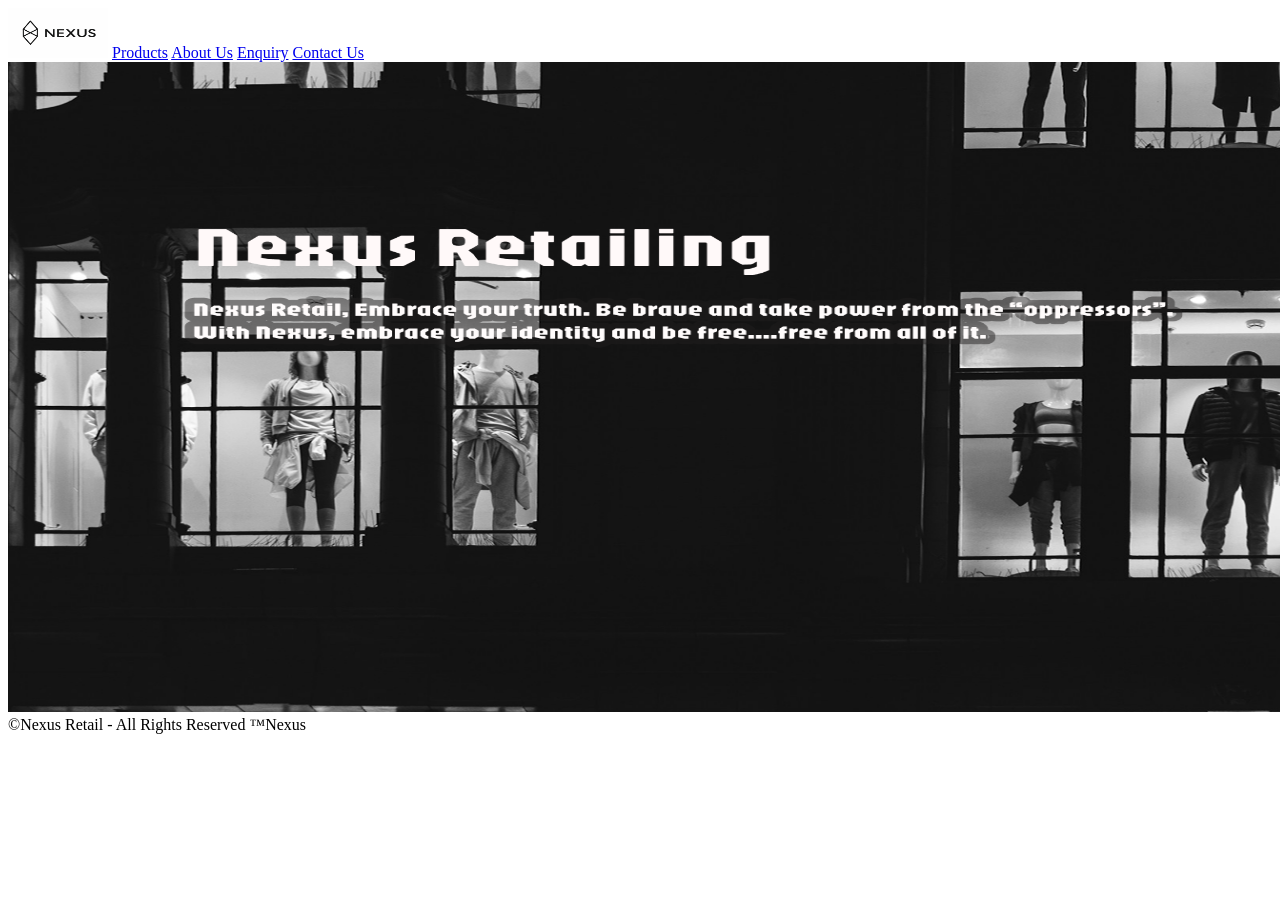
==== WEDE5020POEPART1/index.html @ 93eebe64 "Add files via upload" ====
<!DOCTYPE html>
<html lang="en">
<head>
    <meta charset="UTF-8">
    <meta name="viewport" content="width=device-width, initial-scale=1.0">
    <title>Homepage</title>
</head>
<header>
<nav><!--This is the navigation bar with the logo beside it-->
<img src="images/file_000000001cb061f8907c513853fdce4c.png" alt="Logo" height="50" width="100">
<a href="products.html"> Products</a>
<a href="about.html"> About Us</a>
<a href="enquiry.html">Enquiry</a>
<a href="contact.html">Contact Us</a>
</nav>
</header>

<body><!--Brief text that explains the essence of Nexus-->
    <main><!--Hero image for the homepage-->
    <img src="images/hero-image.png" alt="Nexus Fashion Banner" height="650" width="1500">
</main>

<footer><!--The Trademark and the Copyright text-->
        &copy;Nexus Retail - All Rights Reserved 
        &trade;Nexus 
</footer>
</body>
</html>
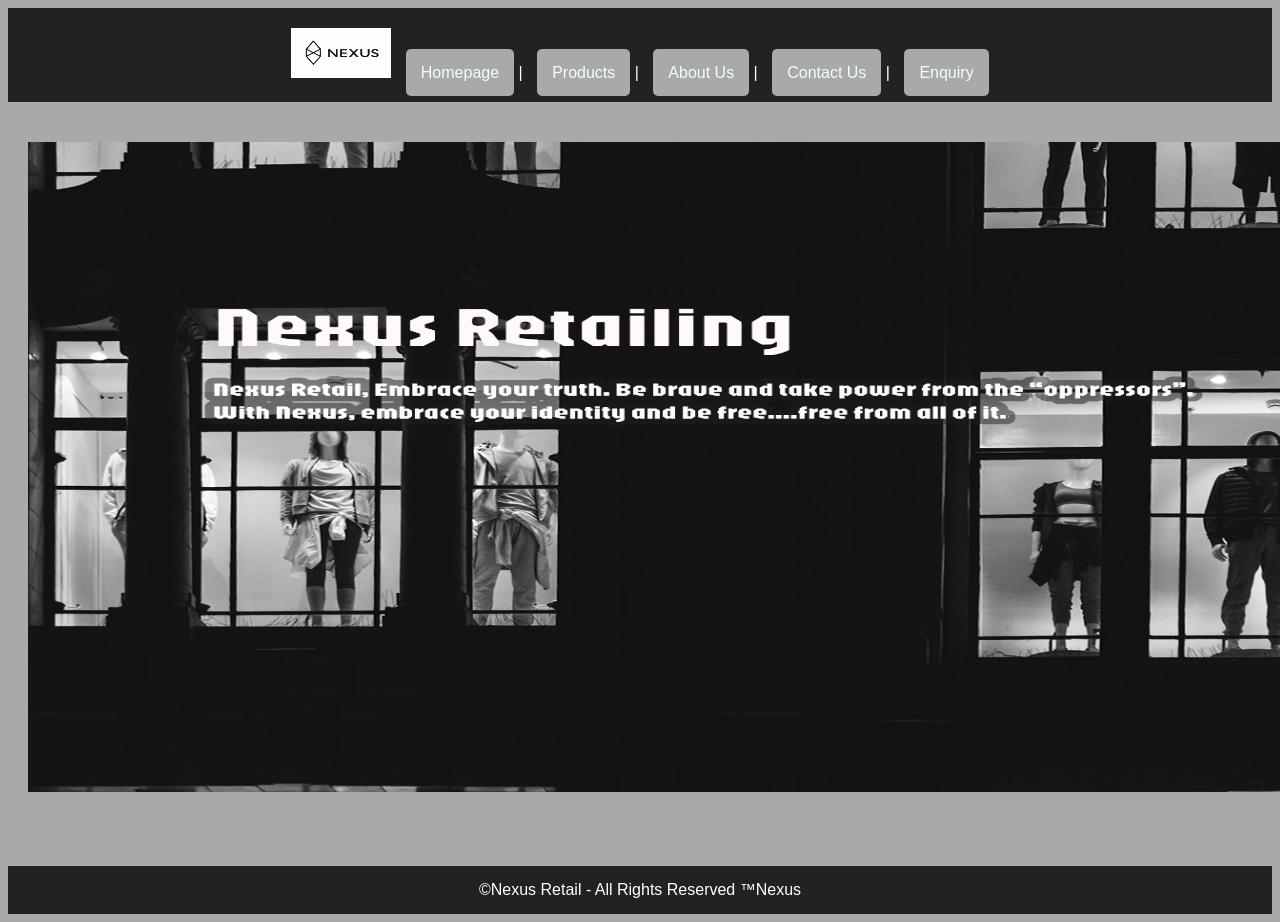
==== commit 350dfb45: "Add files via upload" ====
--- a/WEDE5020POEPART1/index.html
+++ b/WEDE5020POEPART1/index.html
@@ -4,22 +4,25 @@
     <meta charset="UTF-8">
     <meta name="viewport" content="width=device-width, initial-scale=1.0">
     <title>Homepage</title>
+    <link rel="stylesheet" href="css/styles.css">
 </head>
 <header>
 <nav><!--This is the navigation bar with the logo beside it-->
-<img src="images/file_000000001cb061f8907c513853fdce4c.png" alt="Logo" height="50" width="100">
-<a href="products.html"> Products</a>
-<a href="about.html"> About Us</a>
-<a href="enquiry.html">Enquiry</a>
-<a href="contact.html">Contact Us</a>
+<img src="images/file_000000001cb061f8907c513853fdce4c.png" alt="Logo" class="logo" height="50" width="100">
+<a class="my_links" href="index.html">Homepage</a> |
+<a class="my_links" href="products.html"> Products</a> |
+<a class="my_links" href="about.html"> About Us</a> |
+<a class="my_links" href="contact.html">Contact Us</a> |
+<a class="my_links" href="enquiry.html">Enquiry</a> 
+
 </nav>
 </header>
 
 <body><!--Brief text that explains the essence of Nexus-->
     <main><!--Hero image for the homepage-->
     <img src="images/hero-image.png" alt="Nexus Fashion Banner" height="650" width="1500">
-</main>
-
+    </main>
+</body>
 <footer><!--The Trademark and the Copyright text-->
         &copy;Nexus Retail - All Rights Reserved 
         &trade;Nexus 
--- a/WEDE5020POEPART1/css/styles.css
+++ b/WEDE5020POEPART1/css/styles.css
@@ -0,0 +1,82 @@
+body {
+    font-family: Arial, Helvetica, sans-serif; background-color: darkgrey; color: #333;
+}
+
+h1{
+    font-family: 'Lucida Sans', 'Lucida Sans Regular', 'Lucida Grande', 'Lucida Sans Unicode', Geneva, Verdana, sans-serif; font-weight: bolder; font-style: normal; font-size: 200%; text-align: center; text-transform: uppercase;
+}
+  
+  /* ========== HEADER & NAVIGATION ========== */
+header {
+    background: #222; color: #fff; padding: 20px; text-align: center;
+}
+  
+nav a{
+    padding: 15px; border: 0px; background-color: darkgrey; margin-left: 10px; text-decoration: none; color: azure; border-radius: 5px;
+}
+a:hover{
+    font-size: 15px;
+}
+a:active{
+    background-color: azure; text-decoration: underline; font-size: 12px;
+}
+nav a:visited{
+    text-decoration: line-through;
+}
+.my_links{
+    text-decoration: none;
+}
+
+  /* ========== MAIN CONTENT ========== */
+main {
+    padding: 40px 20px; max-width: 1100px; 
+} 
+
+p{
+    font-family: 'Franklin Gothic Medium', 'Arial Narrow', Arial, sans-serif; font-size: larger;
+}
+
+.members{
+    background: whitesmoke; padding: 20px; border: 1px solid #ddd; border-radius: 10px; margin: 15px ; margin-left: 400px;
+}
+
+.ourteam{
+    font-family: 'Lucida Sans', 'Lucida Sans Regular', 'Lucida Grande', 'Lucida Sans Unicode', Geneva, Verdana, sans-serif; font-weight: bolder; font-style: normal; font-size: 200%; text-align: center;
+}
+
+  /* Product Styling */
+.product {
+    background: whitesmoke; padding: 20px; border: 1px solid #ddd; border-radius: 10px; margin: 35px ;
+}
+
+.items{
+    font-family: 'Lucida Sans', 'Lucida Sans Regular', 'Lucida Grande', 'Lucida Sans Unicode', Geneva, Verdana, sans-serif; font-weight: bolder; font-style: normal; font-size: 200%; text-align: center 
+}
+  
+  /* Forms */
+form {
+    background: #fff; padding: 20px; border-radius: 20px; border: 1px solid #ddd; max-width: 600px; margin-left: 450px;
+}
+  
+input{
+    margin: 10px; padding: 5px; border: 5px, solid, black; border-radius: 5px; 
+}
+input[type="submit"] {
+    background-color: darkgrey; margin-left: 180px;
+}
+input[type="reset"] {
+    background-color: darkgrey; margin-left: 70px;
+}
+
+legend{
+    border:0px; padding: 10px; border-radius: 10px; background-color: darkgray; margin: 10px; text-transform: uppercase; text-shadow: darkgray;
+}
+
+  /* ========== FOOTER ========== */
+footer {
+    background: #222; color: #fff; text-align: center; padding: 15px; margin-top: 30px;
+}
+
+  
+  
+  
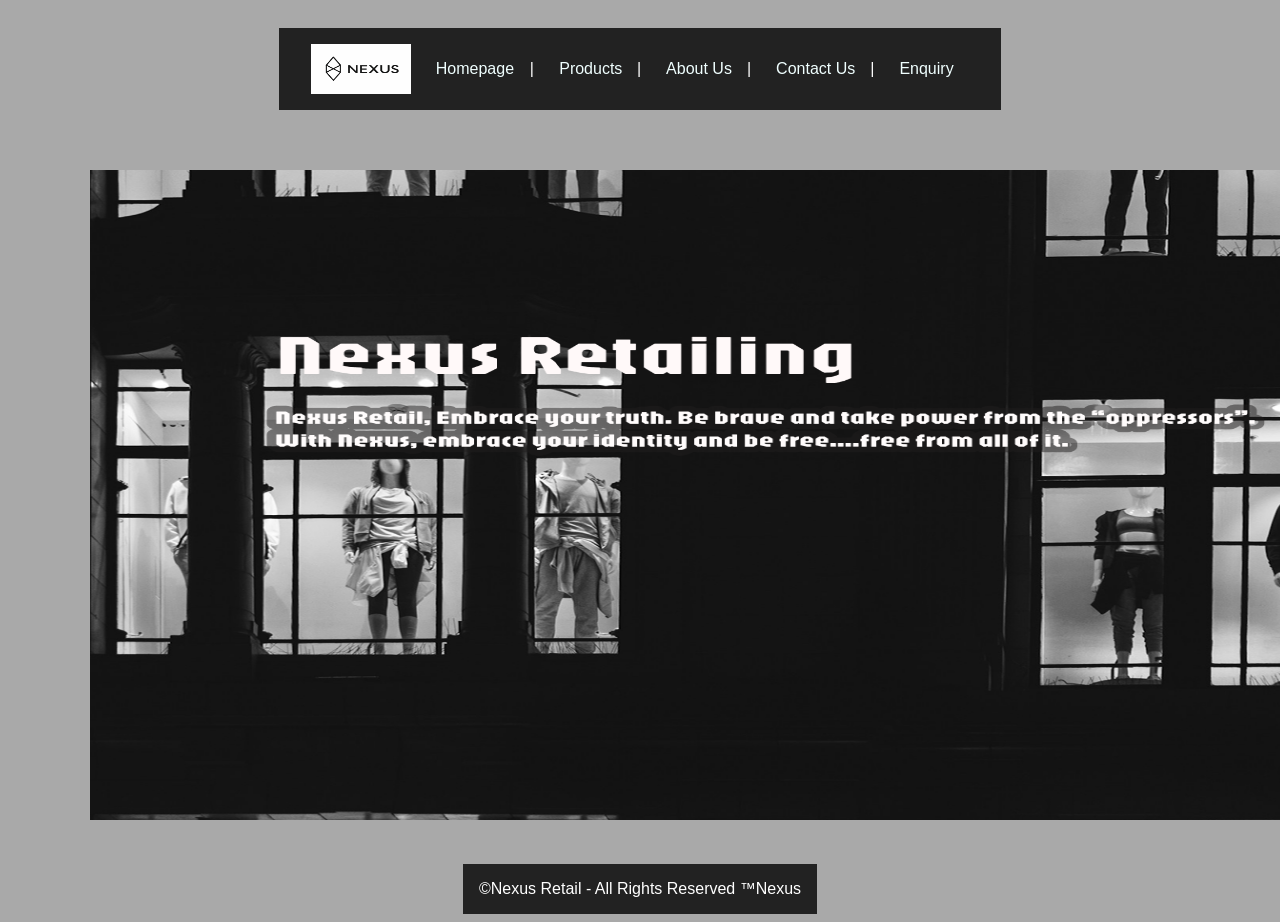
==== commit 9344c679: "Add files via upload" ====
--- a/WEDE5020POEPART1/index.html
+++ b/WEDE5020POEPART1/index.html
@@ -6,10 +6,11 @@
     <title>Homepage</title>
     <link rel="stylesheet" href="css/styles.css">
 </head>
+<body> 
 <header>
-<nav><!--This is the navigation bar with the logo beside it-->
+<nav><!--Logo of Nexus in front of the navigation links and the Naviagtion bar to navigate through the website via links-->
 <img src="images/file_000000001cb061f8907c513853fdce4c.png" alt="Logo" class="logo" height="50" width="100">
-<a class="my_links" href="index.html">Homepage</a> |
+ <a class="my_links" href="index.html">Homepage</a> |
 <a class="my_links" href="products.html"> Products</a> |
 <a class="my_links" href="about.html"> About Us</a> |
 <a class="my_links" href="contact.html">Contact Us</a> |
@@ -18,11 +19,11 @@
 </nav>
 </header>
 
-<body><!--Brief text that explains the essence of Nexus-->
+<!--Brief text that explains the essence of Nexus-->
     <main><!--Hero image for the homepage-->
-    <img src="images/hero-image.png" alt="Nexus Fashion Banner" height="650" width="1500">
+    <img class="hero" src="images/hero-image.png" alt="Nexus Fashion Banner" height="650" width="1500">
     </main>
-</body>
+
 <footer><!--The Trademark and the Copyright text-->
         &copy;Nexus Retail - All Rights Reserved 
         &trade;Nexus 
--- a/WEDE5020POEPART1/css/styles.css
+++ b/WEDE5020POEPART1/css/styles.css
@@ -1,24 +1,58 @@
 body {
-    font-family: Arial, Helvetica, sans-serif; background-color: darkgrey; color: #333;
+    font-family: Arial, Helvetica, sans-serif; 
+    background-color: darkgrey; 
+    color: #333;    
+    display: flex;
+    flex-direction: column;
+    align-items: center;
 }
 
 h1{
-    font-family: 'Lucida Sans', 'Lucida Sans Regular', 'Lucida Grande', 'Lucida Sans Unicode', Geneva, Verdana, sans-serif; font-weight: bolder; font-style: normal; font-size: 200%; text-align: center; text-transform: uppercase;
+    font-family: 'Lucida Sans', 'Lucida Sans Regular', 'Lucida Grande', 'Lucida Sans Unicode', Geneva, Verdana, sans-serif; 
+    font-weight: bolder; 
+    font-style: normal; 
+    font-size: 200%; 
+    text-align: center; 
+    text-transform: uppercase;
 }
   
   /* ========== HEADER & NAVIGATION ========== */
+
+#logo{
+    margin-right: auto;
+}
 header {
-    background: #222; color: #fff; padding: 20px; text-align: center;
+    
+    color: #fff; 
+    padding: 20px; 
+    text-align: center;
+    max-width: max-content;
 }
-  
+nav {
+    top: 0;
+    position: sticky;
+    display: flex;
+    align-items: center;
+    justify-content: space-between;
+    background-color: #222;
+    padding: 1rem 2rem;
+  }
 nav a{
-    padding: 15px; border: 0px; background-color: darkgrey; margin-left: 10px; text-decoration: none; color: azure; border-radius: 5px;
+    top: 0%;
+    position: sticky;
+    padding: 15px; 
+    border: 0px; 
+    margin-left: 10px; 
+    text-decoration: none; color: azure; 
+    border-radius: 5px;
 }
 a:hover{
     font-size: 15px;
 }
 a:active{
-    background-color: azure; text-decoration: underline; font-size: 12px;
+    background-color: azure; 
+    text-decoration: underline; 
+    font-size: 12px;
 }
 nav a:visited{
     text-decoration: line-through;
@@ -29,54 +63,102 @@
 
   /* ========== MAIN CONTENT ========== */
 main {
-    padding: 40px 20px; max-width: 1100px; 
+    padding: 40px 20px; 
+    max-width: 1100px; 
 } 
 
 p{
-    font-family: 'Franklin Gothic Medium', 'Arial Narrow', Arial, sans-serif; font-size: larger;
+    font-family: 'Franklin Gothic Medium', 'Arial Narrow', Arial, sans-serif; 
+    font-size: larger;
+    display: flex;
+    flex-direction: column;
+    justify-content: center;
+    max-width: 900px;
 }
-
 .members{
-    background: whitesmoke; padding: 20px; border: 1px solid #ddd; border-radius: 10px; margin: 15px ; margin-left: 400px;
+    background: whitesmoke; 
+    padding: 20px; 
+    border: 1px solid #ddd; 
+    border-radius: 10px; 
+    margin: 15px ; 
+    margin-left: 270px;
+    max-width: 700px;
+    display: flex;
+    flex-direction: column;
+    justify-content: center;
 }
-
 .ourteam{
-    font-family: 'Lucida Sans', 'Lucida Sans Regular', 'Lucida Grande', 'Lucida Sans Unicode', Geneva, Verdana, sans-serif; font-weight: bolder; font-style: normal; font-size: 200%; text-align: center;
+    font-family: 'Lucida Sans', 'Lucida Sans Regular', 'Lucida Grande', 'Lucida Sans Unicode', Geneva, Verdana, sans-serif; 
+    font-weight: bolder; 
+    font-style: normal; 
+    font-size: 200%; 
+    text-align: center;
+     
+    display: flex;
+    flex-direction: column;
+    justify-content: center;
 }
 
   /* Product Styling */
 .product {
-    background: whitesmoke; padding: 20px; border: 1px solid #ddd; border-radius: 10px; margin: 35px ;
+    background: whitesmoke; 
+    padding: 20px; 
+    border: 10px solid #ddd; 
+    border-radius: 10px; 
+    margin: 35px ;
+    max-width: 700px; 
+    display: flex;
+    flex-direction: column;
 }
 
 .items{
-    font-family: 'Lucida Sans', 'Lucida Sans Regular', 'Lucida Grande', 'Lucida Sans Unicode', Geneva, Verdana, sans-serif; font-weight: bolder; font-style: normal; font-size: 200%; text-align: center 
+    font-family: 'Lucida Sans', 'Lucida Sans Regular', 'Lucida Grande', 'Lucida Sans Unicode', Geneva, Verdana, sans-serif; 
+    font-weight: bolder; 
+    font-style: normal; 
+    font-size: 200%; 
+    text-align: center 
 }
   
   /* Forms */
 form {
-    background: #fff; padding: 20px; border-radius: 20px; border: 1px solid #ddd; max-width: 600px; margin-left: 450px;
+    background: #fff; 
+    padding: 20px; 
+    border-radius: 20px; 
+    border: 1px solid #ddd; 
+    max-width: 600px;  
 }
   
 input{
-    margin: 10px; padding: 5px; border: 5px, solid, black; border-radius: 5px; 
+    margin: 10px; 
+    padding: 5px; 
+    border: 5px, solid, black; 
+    border-radius: 5px; 
 }
+
 input[type="submit"] {
-    background-color: darkgrey; margin-left: 180px;
+    background-color: darkgrey; 
+    margin-left: 70px;
 }
 input[type="reset"] {
-    background-color: darkgrey; margin-left: 70px;
+    background-color: darkgrey; 
+    margin-left: 70px;
 }
 
 legend{
-    border:0px; padding: 10px; border-radius: 10px; background-color: darkgray; margin: 10px; text-transform: uppercase; text-shadow: darkgray;
+    border:0px; 
+    padding: 10px; 
+    border-radius: 10px; 
+    background-color: darkgray; 
+    margin: 10px; 
+    text-transform: uppercase; 
+    text-shadow: darkgray;
 }
 
   /* ========== FOOTER ========== */
-footer {
-    background: #222; color: #fff; text-align: center; padding: 15px; margin-top: 30px;
-}
-
-  
-  
-  +  footer {
+    text-align: center;
+    padding: 1rem;
+    background-color: #222;
+    color: #fff;
+    border: 1200px;
+  }
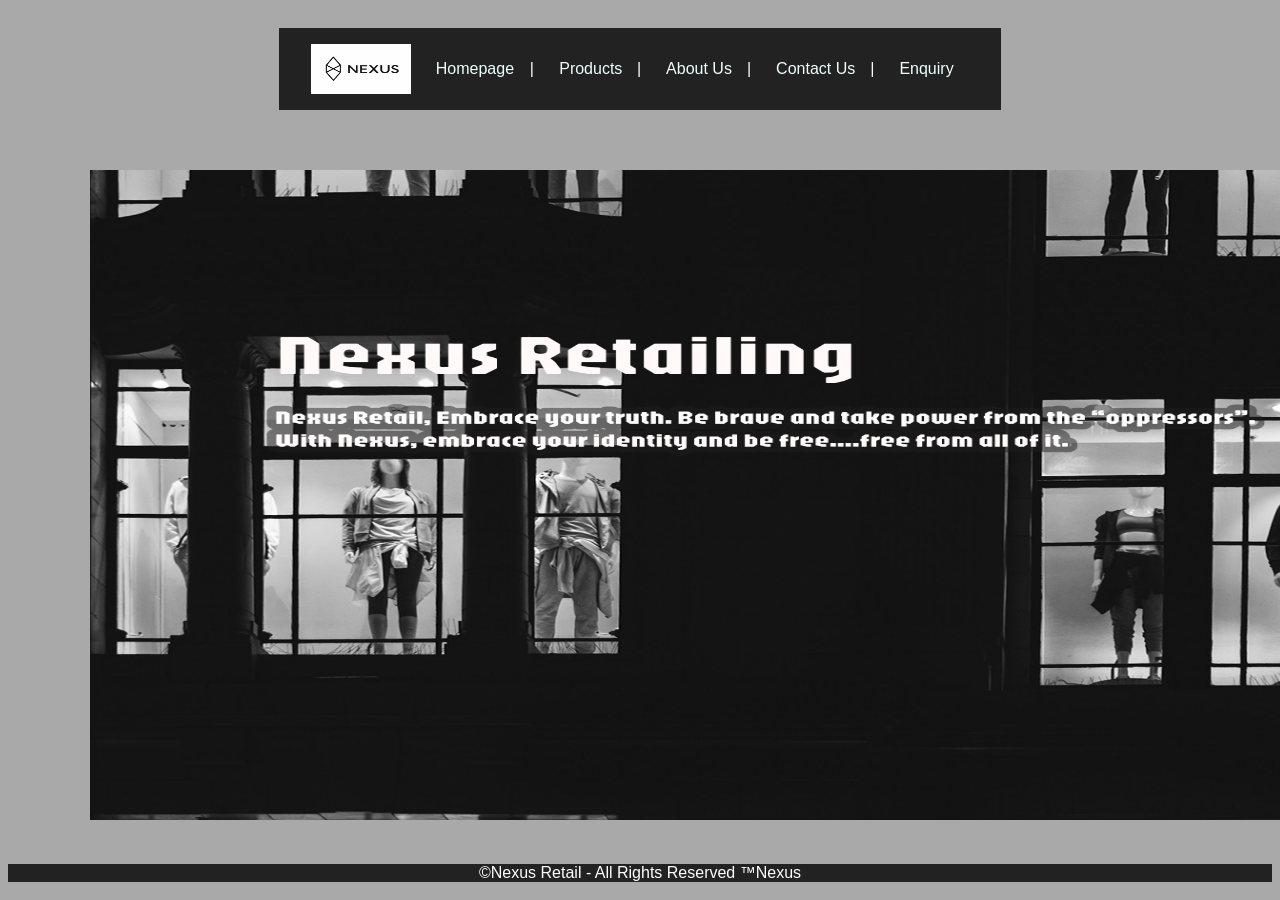
==== commit 10a4b405: "Add files via upload" ====
--- a/WEDE5020POEPART1/index.html
+++ b/WEDE5020POEPART1/index.html
@@ -24,7 +24,7 @@
     <img class="hero" src="images/hero-image.png" alt="Nexus Fashion Banner" height="650" width="1500">
     </main>
 
-<footer><!--The Trademark and the Copyright text-->
+<footer class="footer-main"><!--The Trademark and the Copyright text-->
         &copy;Nexus Retail - All Rights Reserved 
         &trade;Nexus 
 </footer>
--- a/WEDE5020POEPART1/css/styles.css
+++ b/WEDE5020POEPART1/css/styles.css
@@ -1,3 +1,10 @@
+@media (max-width: 1024px) {}
+
+@media (max-width: 768px) {}
+
+@media (max-width: 640px) {}
+
+@media (max-width: 300px) {}
 body {
     font-family: Arial, Helvetica, sans-serif; 
     background-color: darkgrey; 
@@ -155,10 +162,10 @@
 }
 
   /* ========== FOOTER ========== */
-  footer {
+  .footer-main {
     text-align: center;
-    padding: 1rem;
+    width: 100%;
+    
     background-color: #222;
     color: #fff;
-    border: 1200px;
   }
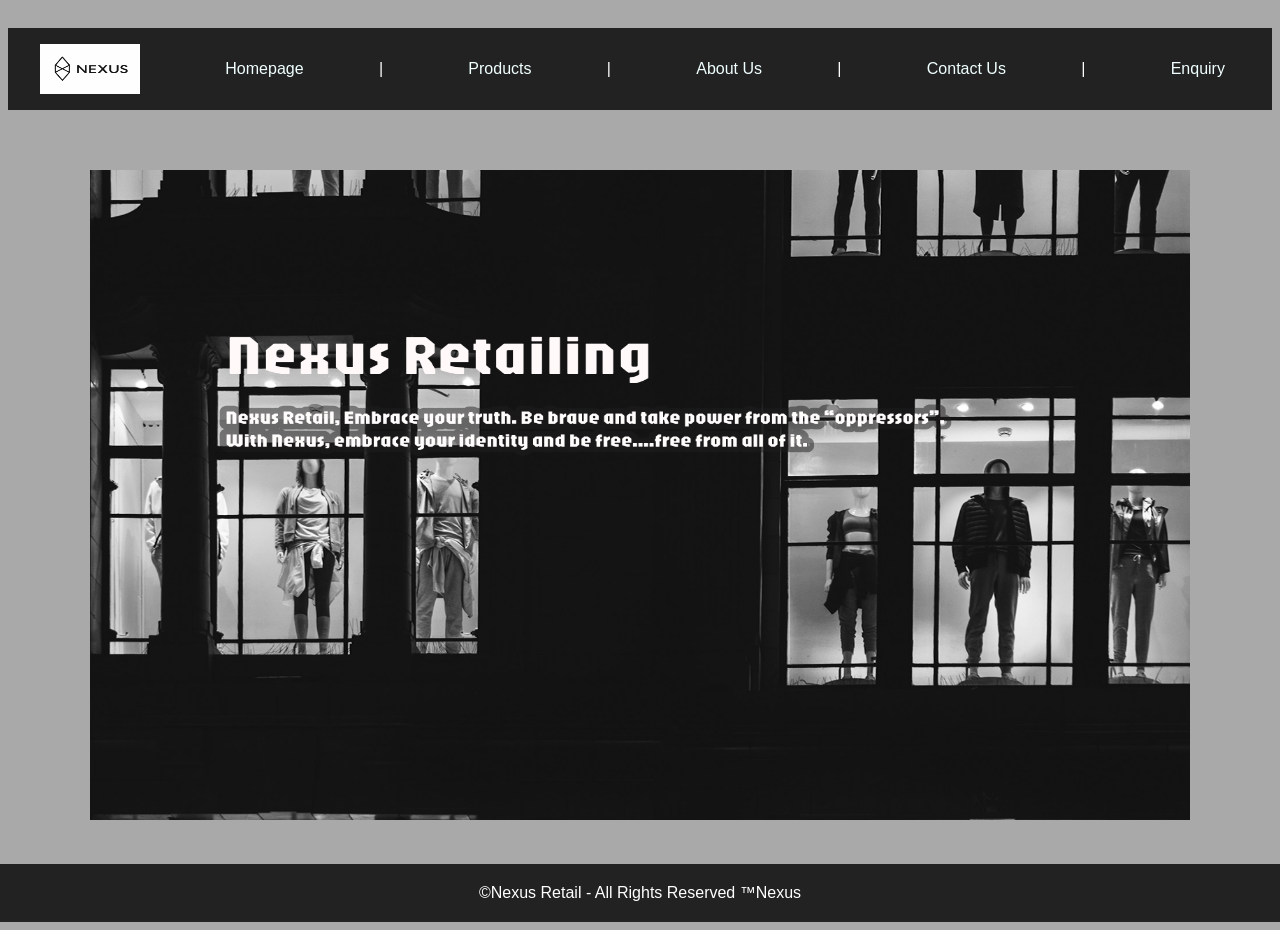
==== commit 0dfb19e8: "Add files via upload" ====
--- a/WEDE5020POEPART1/index.html
+++ b/WEDE5020POEPART1/index.html
@@ -4,6 +4,7 @@
     <meta charset="UTF-8">
     <meta name="viewport" content="width=device-width, initial-scale=1.0">
     <title>Homepage</title>
+    <link rel="stylesheet" href="css/reset.css">
     <link rel="stylesheet" href="css/styles.css">
 </head>
 <body> 
@@ -24,7 +25,7 @@
     <img class="hero" src="images/hero-image.png" alt="Nexus Fashion Banner" height="650" width="1500">
     </main>
 
-<footer class="footer-main"><!--The Trademark and the Copyright text-->
+<footer><!--The Trademark and the Copyright text-->
         &copy;Nexus Retail - All Rights Reserved 
         &trade;Nexus 
 </footer>
--- a/WEDE5020POEPART1/css/styles.css
+++ b/WEDE5020POEPART1/css/styles.css
@@ -1,9 +1,10 @@
+/*large screen*/
 @media (max-width: 1024px) {}
-
+/*medium screen*/
 @media (max-width: 768px) {}
-
+/*small screen*/
 @media (max-width: 640px) {}
-
+/*extra-small screen*/
 @media (max-width: 300px) {}
 body {
     font-family: Arial, Helvetica, sans-serif; 
@@ -29,11 +30,11 @@
     margin-right: auto;
 }
 header {
-    
+    width: 100%;
     color: #fff; 
     padding: 20px; 
     text-align: center;
-    max-width: max-content;
+    justify-content: space-evenly;
 }
 nav {
     top: 0;
@@ -162,10 +163,10 @@
 }
 
   /* ========== FOOTER ========== */
-  .footer-main {
+  footer {
     text-align: center;
     width: 100%;
-    
+    padding: 20px;
     background-color: #222;
     color: #fff;
   }
